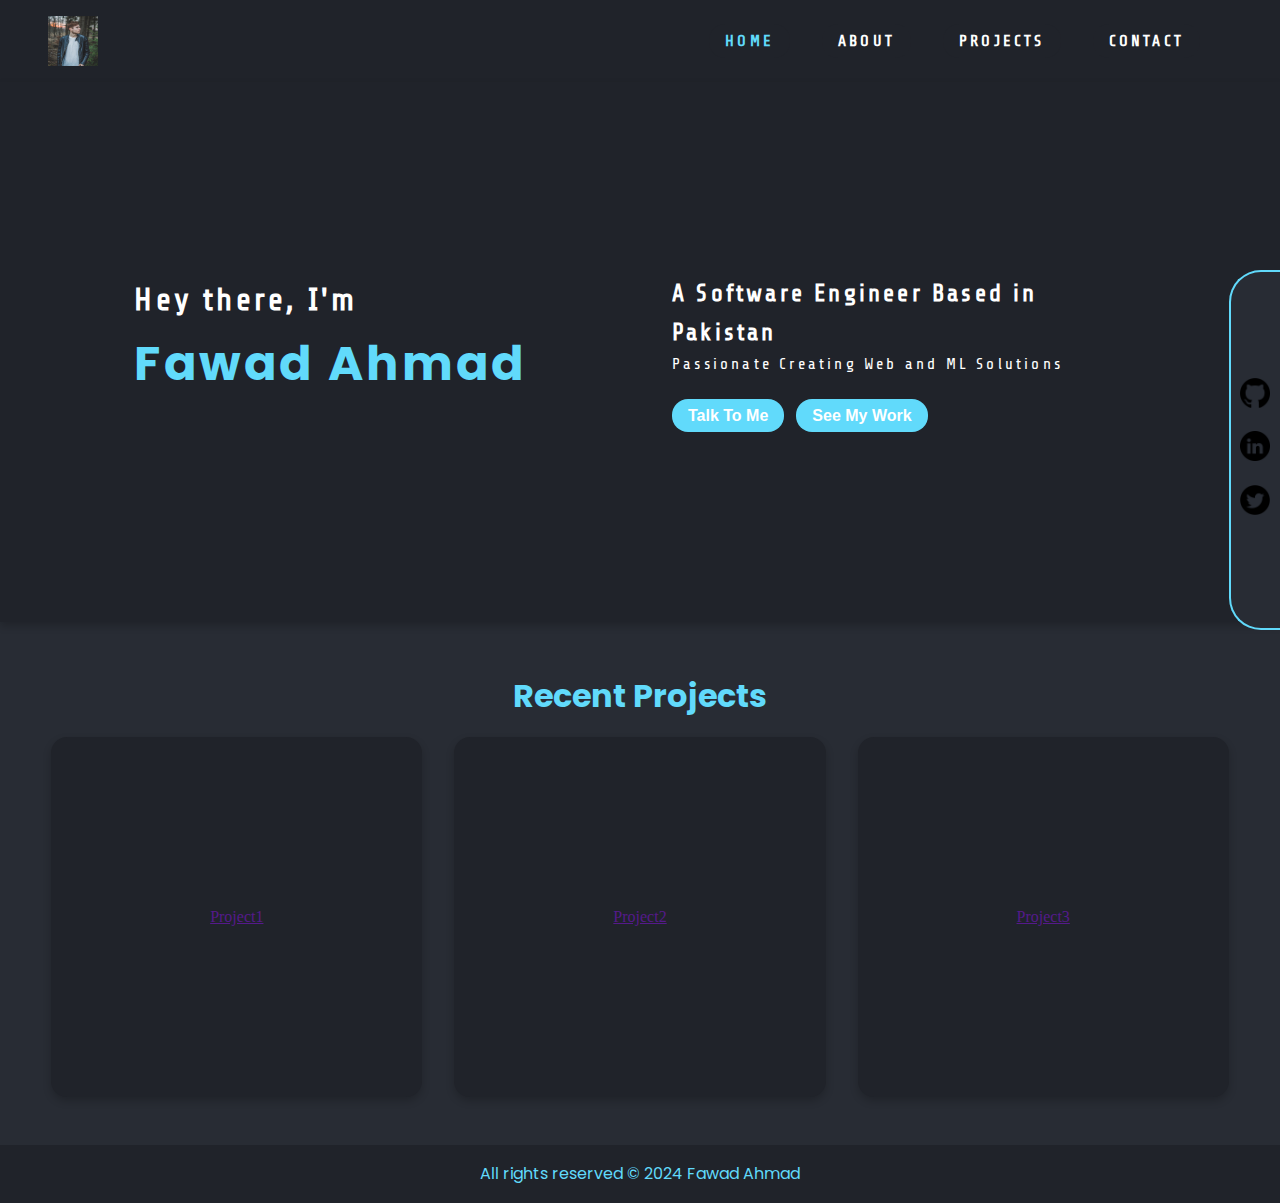
==== index.html @ 71c96d9c "first commit" ====
<!DOCTYPE html>
<html lang="en">
  <head>
    <meta charset="UTF-8" />
    <meta name="viewport" content="width=device-width, initial-scale=1.0" />
    <link rel="stylesheet" href="style.css" />
    <title>Fawad Ahmad</title>
  </head>
  <body>
    <header>
      <img src="images/pexels-simon-robben-55958-977796.jpg" alt="" />
      <nav>
        <ul>
          <li><a class="active" href="index.html">Home</a></li>
          <li><a href="about.html">About</a></li>
          <li><a href="projects.html">Projects</a></li>
          <li><a href="contact.html">Contact</a></li>
        </ul>
      </nav>
    </header>

    <section id="hero">
      <div class="heropart typewriter-container">
        <h2>Hey there, I'm</h2>
        <h1>Fawad Ahmad</h1>
        <br />
      </div>
      <div class="heropart">
        <h3>A Software Engineer Based in Pakistan</h3>
        <p>Passionate Creating Web and ML Solutions</p>
        <br />
        <a href="">Talk to me</a>
        <a href="">See my work</a>
      </div>
      <div class="sidebar">
        <a href="https://github.com/yourusername" target="_blank"
          ><img src="images/githublogo.png" alt="GitHub"
        /></a>
        <a href="https://linkedin.com/in/yourusername" target="_blank"
          ><img src="images/linkedInlogo.png" alt="LinkedIn"
        /></a>
        <a href="https://twitter.com/yourusername" target="_blank"
          ><img src="images/twitterlogo.png" alt="Twitter"
        /></a>
      </div>
    </section>

    <section id="projects">
      <h2>Recent Projects</h2>
      <div id="projectcrousel">
        <div class="projectcard"><a href="">Project1</a></div>
        <div class="projectcard"><a href="">Project2</a></div>
        <div class="projectcard"><a href="">Project3</a></div>
      </div>
    </section>

    <footer>
      <p>All rights reserved &copy; 2024 Fawad Ahmad</p>
    </footer>
  </body>
</html>
---- style.css ----
@import url("https://fonts.googleapis.com/css2?family=Share+Tech&display=swap");
@import url("https://fonts.googleapis.com/css2?family=Poppins:ital,wght@0,100;0,200;0,300;0,400;0,500;0,600;0,700;0,800;0,900&family=Share+Tech&display=swap");
/* CSS Reset */

* {
  margin: 0;
  padding: 0;
  box-sizing: border-box;
}

/* Set base font size and inherit box-sizing behavior */
html {
  font-size: 100%;
}

body {
  line-height: 1.6;
  background-color: #282c34; /* Dark background */
  color: #ffffff; /* White text */
}

header {
  display: flex;
  justify-content: space-between;
  align-items: center;
  padding: 1rem 3rem;
  background-color: #20232a; /* Dark gray */
}

header img {
  width: 50px;
  height: 50px;
  background-color: #61dafb; /* Sky blue */
}

nav ul {
  display: flex;
  justify-content: flex-end;
}

nav ul li {
  list-style: none;
  margin-right: 2rem;
}

nav ul li a {
  text-decoration: none;
  padding: 0.5rem 1rem;
  border-radius: 1rem;
  color: #ffffff; /* White text */
  text-transform: uppercase;
  font-family: "Share Tech", sans-serif;
  font-weight: bold;
  font-size: 1rem;
  background-color: #20232a; /* Dark gray background */
  transition: text-shadow 0.3s ease-in-out, color 0.3s ease-in-out;
  letter-spacing: 0.2rem;
}

nav ul li a:hover {
  color: #61dafb; /* Sky blue hover */
  transition: 0.1s;
  text-shadow: 0 0 10px #61dafb, 0 0 20px #61dafb, 0 0 30px #61dafb;
}

nav ul li .active {
  color: #61dafb; /* Sky blue active */
}

#hero {
  box-sizing: border-box;
  height: 60vh;
  display: flex;
  justify-content: space-between;
  align-items: center;
  background-color: #20232a; /* Dark gray */
  padding: 0rem 8vw;
  overflow: hidden;
  box-shadow: 0 4px 8px rgba(0, 0, 0, 0.2);
  margin-bottom: 1rem;
}

.heropart {
  width: 50%;
  padding: 2rem;
}

.heropart h2 {
  font-size: 2rem;
  font-weight: bold;
  color: #ffffff; /* White text */
  font-family: "Share Tech", sans-serif;
  letter-spacing: 0.2rem;
}

.heropart h1 {
  font-size: 3rem;
  font-weight: bold;
  color: #61dafb; /* Sky blue */
  font-family: "Poppins", sans-serif;
  letter-spacing: 0.2rem;
}

.heropart a {
  text-decoration: none;
  padding: 0.5rem 1rem;
  margin-right: 0.5rem;
  border-radius: 1rem;
  color: #ffffff; /* White text */
  text-transform: capitalize;
  font-family: sans-serif;
  background-color: #61dafb; /* Sky blue */
  font-weight: bold;
}

.heropart a:hover {
  color: #ffffff;
  background-color: #21a1f1; /* Brighter sky blue on hover */
  transition: 0.1s;
  text-shadow: 0 0 10px #21a1f1, 0 0 20px #21a1f1, 0 0 30px #21a1f1;
}

.heropart h3 {
  font-size: 1.5rem;
  font-weight: bold;
  color: #ffffff; /* White text */
  font-family: "Share Tech", sans-serif;
  letter-spacing: 0.2rem;
}

.heropart p {
  font-size: 1rem;
  color: #ffffff; /* White text */
  font-family: "Share Tech", sans-serif;
  letter-spacing: 0.2rem;
}

.sidebar {
  position: fixed; /* Position it within the hero section */
  top: 50%; /* Center it vertically */
  right: 0; /* Position it on the left */
  transform: translateY(-50%); /* Adjust for perfect centering */
  display: flex;
  flex-direction: column;
  align-items: center;
  justify-content: center; /* Stack icons vertically */
  background-color: #282c34; /* Dark gray */
  height: 40vh;
  width: 4vw;
  border-radius: 2rem 0 0 2rem;
  border-left: 2px solid #61dafb; /* Sky blue */
  border-bottom: 2px solid #61dafb; /* Sky blue */
  border-top: 2px solid #61dafb; /* Sky blue */
}

.sidebar a {
  margin: 0.5rem 0; /* Space between icons */
}

.sidebar img {
  width: 30px; /* Size of the icons */
  height: 30px;
  transition: transform 0.3s ease; /* Scale effect on hover */
}

.sidebar img:hover {
  transform: scale(1.1); /* Scale effect on hover */
}

#projects {
  display: flex;
  flex-direction: column;
  justify-content: center;
  align-items: center;
  padding: 2rem;
  background-color: #282c34; /* Dark charcoal */
}

#projects h2 {
  font-size: 2rem;
  font-weight: bold;
  color: #61dafb; /* Sky blue */
  font-family: "Poppins", sans-serif;
}

#projectcrousel {
  width: 100%;
  display: flex;
  flex-wrap: wrap;
  justify-content: center;
  align-items: center;
}

.projectcard {
  display: flex;
  flex-direction: column;
  justify-content: center;
  align-items: center;
  width: 29vw;
  height: 40vh;
  padding: 2rem;
  margin: 1rem;
  background-color: #20232a; /* Dark gray */
  border-radius: 1rem;
  box-shadow: 0 4px 8px rgba(0, 0, 0, 0.2);
  transition: box-shadow 0.3s ease;
}

.projectcard:hover {
  box-shadow: 0 8px 16px rgba(0, 0, 0, 0.3);
}

.typewriter-container {
  font-family: "Poppins", sans-serif;
  white-space: nowrap;
  overflow: hidden;
  animation: typing 4s steps(40, end), blink 0.75s step-end infinite;
  animation-delay: 0s, 4s;
  animation-iteration-count: 1, infinite;
}

/* Typing effect */
@keyframes typing {
  from {
    width: 0;
  }
  to {
    width: 50%;
  }
}

/* Blinking cursor effect */
@keyframes blink {
  from,
  to {
    border-color: transparent;
  }
  50% {
    border-color: black;
  }
}

footer {
  display: flex;
  justify-content: center;
  align-items: center;
  padding: 1rem;
  background-color: #20232a; /* Dark gray */
  color: #61dafb; /* Sky blue */
  font-family: "Poppins", sans-serif;
  font-size: 1rem;
}

/* Responsive Styles using Media Queries */

/* For tablets and smaller screens */
@media (max-width: 768px) {
  header {
    padding: 1rem;
    flex-direction: column;
  }

  nav ul {
    flex-direction: column;
    align-items: center;
  }

  nav ul li {
    margin-right: 0;
    margin-bottom: 1rem;
  }

  #hero {
    flex-direction: column;
    height: auto;
    padding: 2rem;
  }

  .heropart {
    width: 100%;
    text-align: center;
  }

  .heropart h1 {
    font-size: 2.5rem;
  }

  .heropart h2 {
    font-size: 1.5rem;
  }

  .heropart p {
    font-size: 1rem;
  }

  #projectcrousel {
    flex-direction: column;
    align-items: center;
  }

  .projectcard {
    width: 80vw;
    height: auto;
    padding: 1.5rem;
  }
}

/* For mobile phones */
@media (max-width: 480px) {
  header {
    padding: 1rem;
    flex-direction: column;
  }

  nav ul {
    flex-direction: column;
    align-items: center;
  }

  nav ul li {
    margin-right: 0;
    margin-bottom: 0.5rem;
  }

  #hero {
    flex-direction: column;
    height: auto;
    padding: 1.5rem;
  }

  .heropart {
    width: 100%;
    text-align: center;
    padding: 1rem;
  }

  .heropart h1 {
    font-size: 2rem;
  }

  .heropart h2 {
    font-size: 1.25rem;
  }

  .heropart p {
    font-size: 0.875rem;
  }

  .heropart a {
    padding: 0.5rem 0.75rem;
  }

  #projectcrousel {
    flex-direction: column;
    align-items: center;
  }

  .projectcard {
    width: 90vw;
    height: auto;
    padding: 1rem;
  }

  #projects h2 {
    font-size: 1.75rem;
  }
}
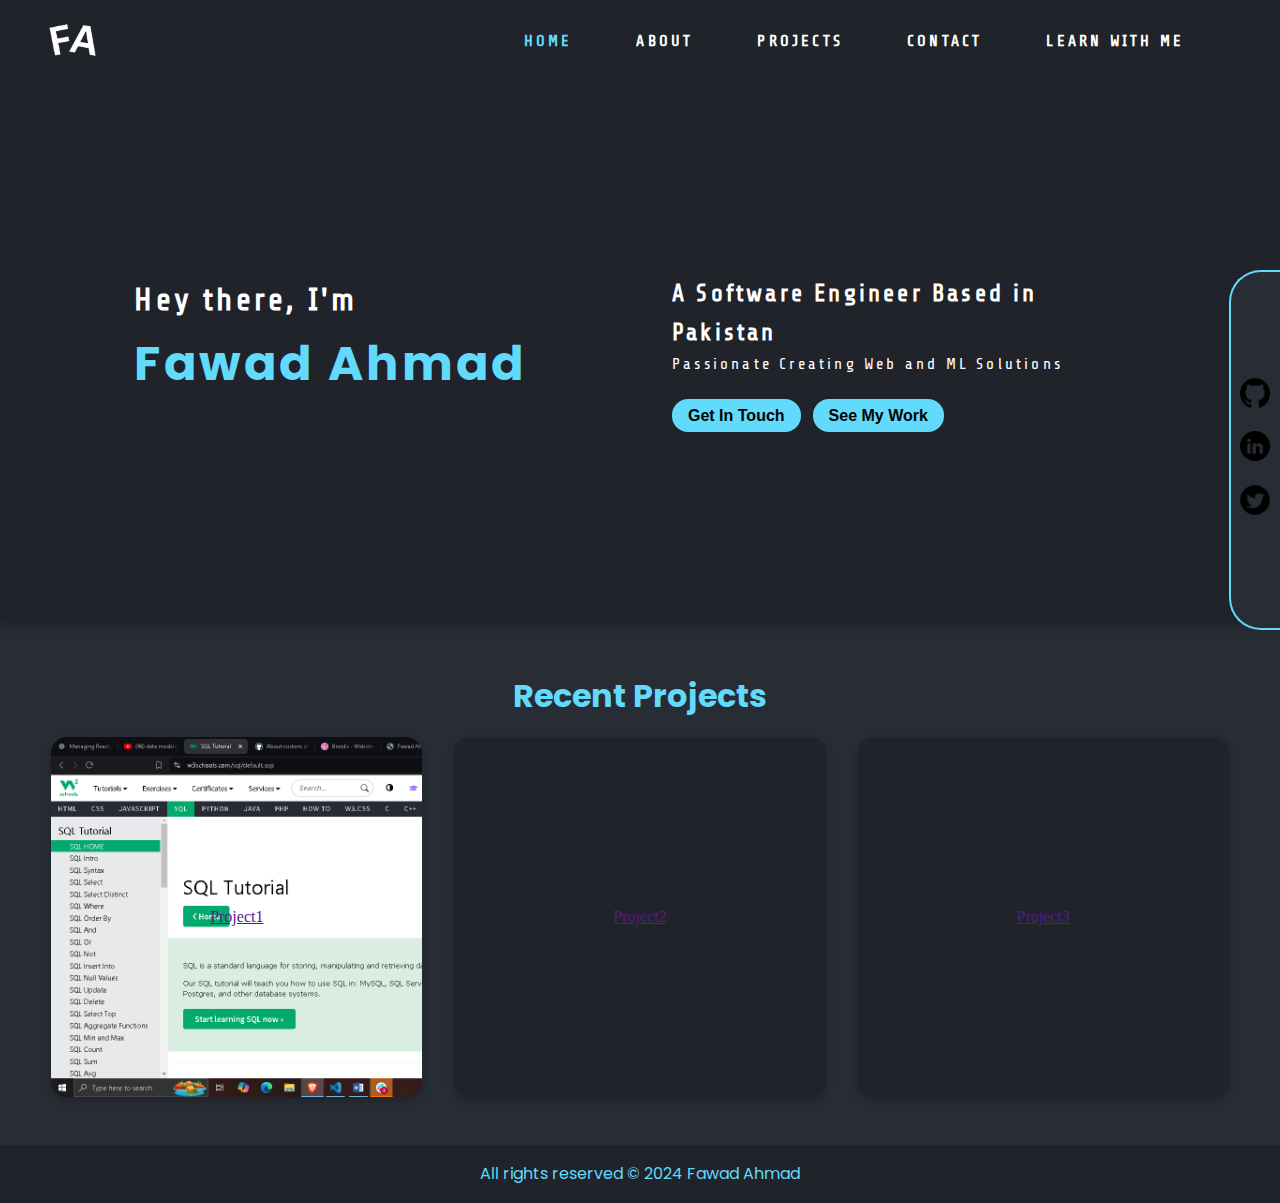
==== commit 1f14c524: "initialized courses page" ====
--- a/index.html
+++ b/index.html
@@ -5,16 +5,18 @@
     <meta name="viewport" content="width=device-width, initial-scale=1.0" />
     <link rel="stylesheet" href="style.css" />
     <title>Fawad Ahmad</title>
+    <link rel="icon" href="images/logo.png" />
   </head>
   <body>
     <header>
-      <img src="images/pexels-simon-robben-55958-977796.jpg" alt="" />
+      <img src="images/logo.png" alt="" />
       <nav>
         <ul>
           <li><a class="active" href="index.html">Home</a></li>
           <li><a href="about.html">About</a></li>
           <li><a href="projects.html">Projects</a></li>
           <li><a href="contact.html">Contact</a></li>
+          <li><a href="">Learn With Me</a></li>
         </ul>
       </nav>
     </header>
@@ -29,17 +31,17 @@
         <h3>A Software Engineer Based in Pakistan</h3>
         <p>Passionate Creating Web and ML Solutions</p>
         <br />
-        <a href="">Talk to me</a>
-        <a href="">See my work</a>
+        <a href="contact.html">Get in touch</a>
+        <a href="projects.html">See my work</a>
       </div>
       <div class="sidebar">
-        <a href="https://github.com/yourusername" target="_blank"
+        <a href="https://github.com/fawadahmad75" target="_blank"
           ><img src="images/githublogo.png" alt="GitHub"
         /></a>
-        <a href="https://linkedin.com/in/yourusername" target="_blank"
+        <a href="https://linkedin.com/in/fawadahmad02" target="_blank"
           ><img src="images/linkedInlogo.png" alt="LinkedIn"
         /></a>
-        <a href="https://twitter.com/yourusername" target="_blank"
+        <a href="#" target="_blank"
           ><img src="images/twitterlogo.png" alt="Twitter"
         /></a>
       </div>
@@ -48,7 +50,15 @@
     <section id="projects">
       <h2>Recent Projects</h2>
       <div id="projectcrousel">
-        <div class="projectcard"><a href="">Project1</a></div>
+        <div
+          style="
+            background-image: url('images/projectImages/project1.png');
+            background-size: cover;
+          "
+          class="projectcard"
+        >
+          <a href="">Project1</a>
+        </div>
         <div class="projectcard"><a href="">Project2</a></div>
         <div class="projectcard"><a href="">Project3</a></div>
       </div>
--- a/style.css
+++ b/style.css
@@ -30,7 +30,7 @@
 header img {
   width: 50px;
   height: 50px;
-  background-color: #61dafb; /* Sky blue */
+  background-color: #20232a;
 }
 
 nav ul {
@@ -106,7 +106,7 @@
   padding: 0.5rem 1rem;
   margin-right: 0.5rem;
   border-radius: 1rem;
-  color: #ffffff; /* White text */
+  color: black;
   text-transform: capitalize;
   font-family: sans-serif;
   background-color: #61dafb; /* Sky blue */
